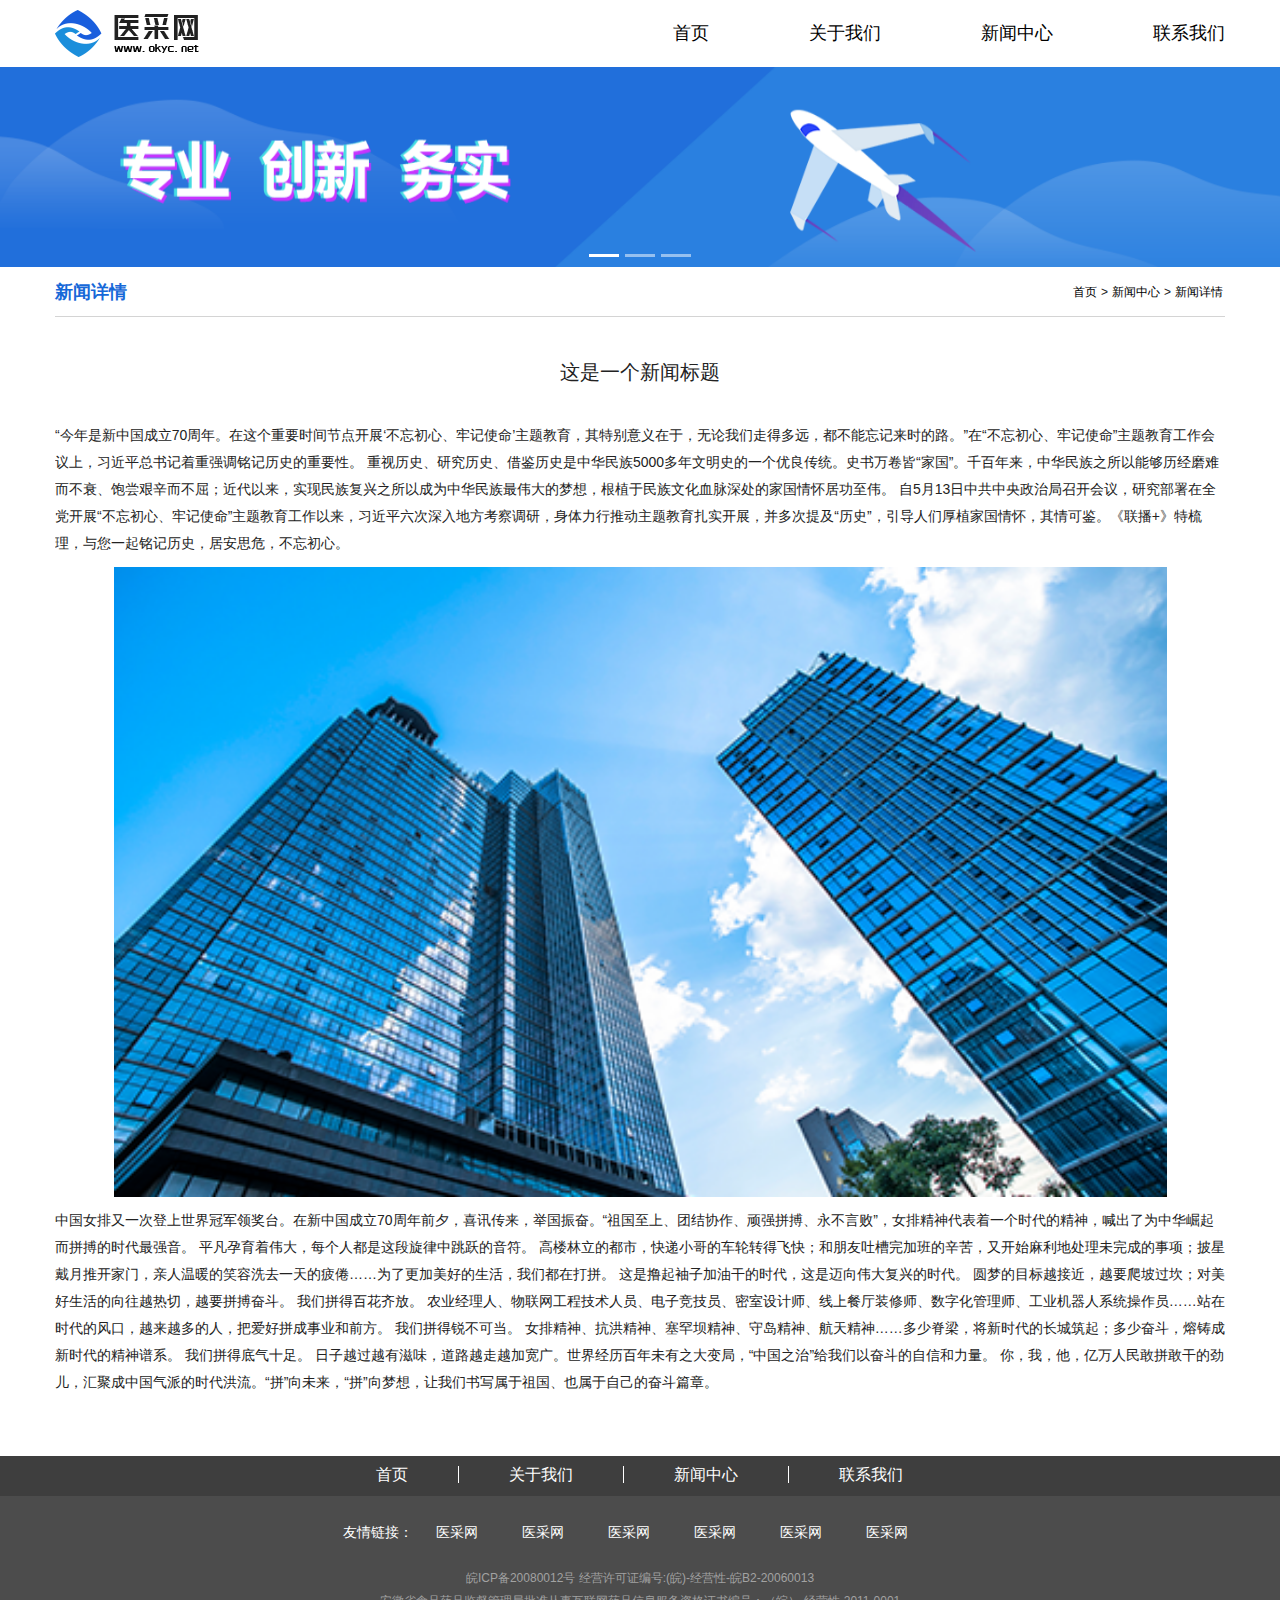
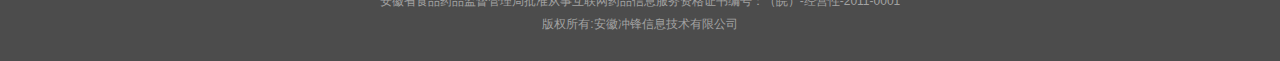
==== page/details.html @ b6b28434 "完善所有页面" ====
<!DOCTYPE html>
<html>

	<head>
		<meta charset="utf-8" />
		<meta name="viewport" content="width=device-width, initial-scale=1, shrink-to-fit=no">
		<link rel="stylesheet" href="../css/bootstrap.min.css" />
		<link rel="stylesheet" href="../css/index.css" />
		<title>新闻详情</title>
	</head>

	<body>
		<!--网页头部-->
		<header>
			<nav class="navbar navbar-expand-sm">
				<a class="navbar-brand" href="index.html">
					<img class="logo" src="../img/logo.png" />
				</a>
				<button class="navbar-toggler" type="button" data-toggle="collapse" data-target="#navbarSupportedContent" aria-controls="navbarSupportedContent" aria-expanded="false" aria-label="Toggle navigation">
				<span class="navbar-toggler-icon">
					<img src="../img/gd.png" />
				</span>
			</button>
				<div class="collapse navbar-collapse " id="navbarSupportedContent">
					<ul class="navbar-nav ml-auto">
						<li class="nav-item active">
							<a class="nav-link" href="index.html">首页</a>
						</li>
						<li class="nav-item">
							<a class="nav-link" href="aboutus.html">关于我们</a>
						</li>
						<li class="nav-item">
							<a class="nav-link" href="news.html">新闻中心</a>
						</li>
						<li class="nav-item">
							<a class="nav-link" href="contactus.html">联系我们</a>
						</li>
					</ul>
				</div>
			</nav>
		</header>
		<!--轮播-->
		<div class="minbanner">
			<div id="indexbanner" class="carousel slide" data-ride="carousel">
				<!-- 指示符 -->
				<ul class="carousel-indicators">
					<li data-target="#indexbanner" data-slide-to="0" class="active"></li>
					<li data-target="#indexbanner" data-slide-to="1"></li>
					<li data-target="#indexbanner" data-slide-to="2"></li>
				</ul>
				<!-- 轮播图片 -->
				<div class="carousel-inner">
					<div class="carousel-item active">
						<img src="../img/minbanner.png">
					</div>
					<div class="carousel-item">
						<img src="../img/minbanner.png">
					</div>
					<div class="carousel-item">
						<img src="../img/minbanner.png">
					</div>
				</div>
			</div>
		</div>
		<!--主体-->
		<div class="abmain centered">
			<h1>
				<span>新闻详情</span>
				<ul>
					<li><a href="index.html">首页 </a></li>
					<li>></li>
					<li><a href="aboutus.html">新闻中心</a></li>
					<li>></li>
					<li><a href="">新闻详情</a></li>
				</ul>
			</h1>
			<!--富文本-->
			<div class="content">
				<h1>这是一个新闻标题</h1>
				<p>“今年是新中国成立70周年。在这个重要时间节点开展‘不忘初心、牢记使命’主题教育，其特别意义在于，无论我们走得多远，都不能忘记来时的路。”在“不忘初心、牢记使命”主题教育工作会议上，习近平总书记着重强调铭记历史的重要性。 重视历史、研究历史、借鉴历史是中华民族5000多年文明史的一个优良传统。史书万卷皆“家国”。千百年来，中华民族之所以能够历经磨难而不衰、饱尝艰辛而不屈；近代以来，实现民族复兴之所以成为中华民族最伟大的梦想，根植于民族文化血脉深处的家国情怀居功至伟。 自5月13日中共中央政治局召开会议，研究部署在全党开展“不忘初心、牢记使命”主题教育工作以来，习近平六次深入地方考察调研，身体力行推动主题教育扎实开展，并多次提及“历史”，引导人们厚植家国情怀，其情可鉴。《联播+》特梳理，与您一起铭记历史，居安思危，不忘初心。
				</p>
				<img src="../img/abi.png" />
				<p>中国女排又一次登上世界冠军领奖台。在新中国成立70周年前夕，喜讯传来，举国振奋。“祖国至上、团结协作、顽强拼搏、永不言败”，女排精神代表着一个时代的精神，喊出了为中华崛起而拼搏的时代最强音。 平凡孕育着伟大，每个人都是这段旋律中跳跃的音符。 高楼林立的都市，快递小哥的车轮转得飞快；和朋友吐槽完加班的辛苦，又开始麻利地处理未完成的事项；披星戴月推开家门，亲人温暖的笑容洗去一天的疲倦……为了更加美好的生活，我们都在打拼。 这是撸起袖子加油干的时代，这是迈向伟大复兴的时代。 圆梦的目标越接近，越要爬坡过坎；对美好生活的向往越热切，越要拼搏奋斗。 我们拼得百花齐放。 农业经理人、物联网工程技术人员、电子竞技员、密室设计师、线上餐厅装修师、数字化管理师、工业机器人系统操作员……站在时代的风口，越来越多的人，把爱好拼成事业和前方。 我们拼得锐不可当。 女排精神、抗洪精神、塞罕坝精神、守岛精神、航天精神……多少脊梁，将新时代的长城筑起；多少奋斗，熔铸成新时代的精神谱系。 我们拼得底气十足。 日子越过越有滋味，道路越走越加宽广。世界经历百年未有之大变局，“中国之治”给我们以奋斗的自信和力量。 你，我，他，亿万人民敢拼敢干的劲儿，汇聚成中国气派的时代洪流。“拼”向未来，“拼”向梦想，让我们书写属于祖国、也属于自己的奋斗篇章。
				</p>
			</div>
		</div>
		<div id="footer"></div>
		<script type="text/javascript" src="../js/jquery-3.4.1.min.js"></script>
		<script type="text/javascript" src="../js/bootstrap.min.js"></script>
		<script type="text/javascript" src="../js/main.js"></script>
		<script>
		</script>
	</body>

</html>
---- css/index.css ----
html, body, div, span, applet, object, iframe, h1, h2, h3, h4, h5, h6, p, blockquote, pre, a, abbr, acronym, address, big, cite, code, del, dfn, em, img, ins, kbd, q, s, samp, small, strike, strong, sub, sup, tt, var, b, u, i, center, dl, dt, dd, ol, ul, li, fieldset, form, label, legend, table, caption, tbody, tfoot, thead, tr, th, td, article, aside, canvas, details, embed, figure, figcaption, footer, header, hgroup, menu, nav, output, ruby, section, summary, time, mark, audio, video {
  margin: 0;
  padding: 0;
  border: 0;
  outline: none;
  -webkit-box-sizing: border-box;
  -moz-box-sizing: border-box;
  box-sizing: border-box;
}
ol,
ul {
	list-style: none;
}
img {
	object-fit: cover;
	display: block;
	border: none;
}
a:link {
	color: #000000;
	text-decoration: none;
}
a:hover {
	color: #000000;
	text-decoration: none;
}
a:visited {
	color: #000000;
	text-decoration: none;
}
blockquote,
q {
	quotes: none;
}
.clear {
	clear: both;
}
button {
	outline: none !important;
	border: none;
	cursor: pointer;
}
.centered{
	width: 1170px;
	margin: 0 auto;
}
.row{
	padding: 0;
	margin: 0;
}
/*头部*/
header{
	width: 100%;
}
header .htop{
	width: 100%;
	height: 50px;
	background-color: #f9f9f9;
}
header .htop p{
	font-size: 14px;
	line-height: 50px;
	color: #5e5e5e;
	float: left;
}
header .htop .login{
	font-size: 14px;
	line-height: 50px;
	color: #5e5e5e;
	float: left;
	margin-left: 0;
}
header .htop .loginIcon{
	display: block;
	float: left;
	margin: 17px 10px 0 10px;
}
header .htop a{
	color: #1162f6;
	font-size: 14px;
	line-height: 50px;
	margin-left: 10px;
}
header .right{
	float: right;
}
header .htop .left{
	float: left;
}
header .right img{
	margin: 17px 10px 0 10px;
	display: block;
	float: left;
}
header .right p{
	float: left;
	cursor: pointer;
}
header .right span{
	display: block;
	float: left;
	margin: 0 20px;
	line-height: 45px;
}
header .navbar {
	width: 1170px;
	margin: 0 auto;
	padding: 0;
}
header .navbar .nav-link {
	font-size: 18px;
}
header .navbar .nav-item {
	height: 67px;
	line-height: 67px;
	margin-left: 100px;
	text-align: center;
}
header .navbar .nav-item a{
	padding: 0 !important;
}
header .navbar-toggler-icon img{
	display: block;
	width: 40px;
    margin-top: -2px;
}
/*轮播*/
.banner img{
	display: block;
	object-fit: inherit;
	width: 100%;
	height: 436px;
}
.minbanner img{
	display: block;
	object-fit: inherit;
	width: 100%;
	height: 200px;
}
/*首页关于我们*/
.title{
	display: block;
	margin: 45px auto;
	cursor: pointer;
}
.aboutUs{
	padding-bottom: 60px;
}
.aboutUs h1{
	font-size: 20px;
	color: #333333;
	margin-bottom: 25px;
	margin-top: 10px;
	font-weight: bold;
}
.aboutUs p{
	font-size: 14px;
	color: #333333;
	line-height: 26px;
}
.aboutUs .right{
	padding-left: 60px;
}
.aboutUs .left img{
	display: block;
	width: 100%;
	height: 300px;
	object-fit: cover;
}
/*首页新闻中心*/
.newsCenter{
	width: 100%;
	height: auto;
	background-color: #f5f5f5;
	overflow: hidden;
	padding-bottom: 40px;
}
.newsCenter section{
	width: 100%;
	height: 250px;
	background: url(../img/largestuwi2zob85a.png) no-repeat;
	position: relative;
}
.newsCenter section .right{
	position: absolute;
	top: 25px;
	right: 0;
	width: 700px;
	height: 200px;
	background-color: #FFFFFF;
	padding:27px 46px;
	color: #333333;
}
.newsCenter section .right h2{
	font-size: 18px;
	margin-bottom: 10px;
}
.newsCenter section .right h1{
	width: 100%;
	font-size: 24px;
	opacity: .85;
	padding-bottom: 15px;
	border-bottom: 1px dashed #333333;
}
.newsCenter section .right p{
	font-size: 14px;
	opacity: .5;
	margin-top: 17px;
}
.newsCenter section .right span{
	display: block;
	background-color: #f1f1f1;
	width: 136px;
    height: 40px;
    line-height: 40px;
	position: absolute;
	border: 0;
	right: 0;
	text-align: center;
	font-size: 14px;
	color: #666666;
	opacity: .8;
}
.newsCenter section .right span img{
	display: block;
	margin: 0 auto;
	width: 22px;
	float: left;
	margin-top: 13px;
	margin-left: 17px;
}
.newsCenter section .right b{
	font-size: 16px;
}
.newsCenter .newsList{
	margin-top: 35px;
}
.newsCenter .newsList li{
	width: 100%;
	padding: 33px;
	margin-bottom: 20px;
	transition: all 0.5s;
}
.newsCenter .newsList li:hover{
	cursor: pointer;
	box-shadow:0px 0px 7px 0px #C6C8CA ;
	-webkit-box-shadow:0px 0px 7px 0px #C6C8CA ;
	-moz-box-shadow:0px 0px 7px 0px #C6C8CA ;
	border-right: 14px solid #16cef4;
	transition: all 0.5s;
}
.newsCenter .newsList li time{
	display: block;
	float: left;
	margin-right: 30px;
}
.newsCenter .newsList li time p:first-child{
	font-size:45px;
	color: #535353;
	height: 50px;
    line-height: 50px;
}
.newsCenter .newsList li time p:last-child{
	font-size:22px;
	color: #333333;
}
.newsCenter .newsList li h1{
	font-size: 20px;
	color: #333333;
	font-weight: bold;
	margin: 10px 0;
}
.newsCenter .newsList li p{
	font-size: 12px;
	color: #333333;
	-webkit-line-clamp: 2;
	display: -webkit-box;
	-webkit-box-orient: vertical;
	overflow: hidden;
}
.newsCenter .more{
	width: 180px;
	height: 57px;
	line-height: 57px;
	text-align: center;
	background-color: #1668d8;
	color: #FFFFFF;
	font-size: 18px;
	display: block;
	margin: 30px auto;
}
.map .my-map{
	position: relative;
}
.map .my-map #mapContainer{
	width: 100%;
	height: 300px;
	margin-top: 70px;
	margin-bottom: -125px;
}
.map p{
	background-color: #3e3e3e;
	width: 100%;
	height: 130px;
}
.map section{
	width: 540px;
	height: auto;
	background-color: #FFFFFF;
	right: 50px;
	top: 60px;
	position: absolute;
	z-index: 99;
	display: block;
	padding: 34px 43px;
	color: #616161;
}
.map section h1{
	font-size: 24px;
}
.map section h2{
	font-size: 14px;
	margin: 15px 0 10px 0;
}
.map section h3{
	font-size: 12px;
	opacity: 0.5;
}
.map section a{
	font-size: 16px;
	color: #ff7a0e !important;
	margin-top: 5px;
	display: block;
	float: left;
	margin-right: 15px;
}
.map section span{
	position: absolute;
	width: 48px;
	height: 52px;
	background-color: #ffd44d;
	display: block;
	top: 30px;
    left: -24px;
    line-height: 52px;
    text-align: center;
    color: #333333;
    font-size: 21px;
}
footer{
	width: 100%;
	background-color: #4c4c4c;
	padding-bottom: 28px;
}
footer .footerTop{
	background-color: #3e3e3e;
	width: 100%;
}
footer ul {
	width: 628px;
	height: 40px;
	color: #FFFFFF;
	margin: 0 auto;
}
footer ul li{
	float: left;
	padding: 0 50px;
	margin-top: 10px;
    line-height: 17px;
	border-right:1px solid #FFFFFF
}
footer ul li:last-child{
	border: none;
}
footer section{
	width: 717px;
	color: #FFFFFF;
	margin: 0 auto;
}
footer section p{
	font-size: 14px;
	width: 595px;
    margin: 26px auto ;
}
footer section p a{
	padding: 0 20px;
	color: #FFFFFF !important;
}
footer section span{
	display: block;
	width: 100%;
	text-align: center;
	font-size: 12px;
	color: #a2a2a2;
	margin-top: 5px;
}
/*关于我们页面*/

.abmain h1{
	height: 50px;
	line-height: 50px;
	border-bottom: 1px solid #d4d4d4;
}
.abmain h1 span{
	font-size: 18px;
	color: #1668d8;
	font-weight: bold;
	display: block;
	float: left;
}
.abmain h1 ul{
	float: right;
}
.abmain h1 ul li{
	float: left;
	font-size: 12px;
	color: #222222;
	margin: 0 2px;
}
.content{
	font-size: 14px;
	line-height: 27px;
	color: #222222;
	padding-top: 30px;
	width: 100%;
	overflow: hidden;
	padding-bottom: 60px;
}
.content h1{
	width: 100%;
	text-align: center;
	font-size: 20px;
	margin-bottom: 25px;
	border: none;
}
.content img{
	display: block;
	width: 90%;
	margin: 10px auto;
}
.abmain .newsBox{
	margin-top: 35px;
	padding-bottom: 40px;
}
.abmain .newsBox li{
	width: 100%;
	height: 180px;
	position: relative;
	margin-bottom: 40px;
	cursor: pointer;
}

.abmain .newsBox li img{
	display: block;
	float: left;
	width: 260px;
	height: 180px;
	object-fit: cover;
	margin-right: 35px;
}
.abmain .newsBox li h2{
	font-size: 18px;
	color: #1e1e1e;
	font-weight: bold;
	margin-bottom: 20px;
}
.abmain .newsBox li:hover h2{
	color: #2f78dc;
}
.abmain .newsBox li p{
	font-size: 12px;
	color: #6d6d6d;
	opacity: .8;
	line-height: 22px;
}
.abmain .newsBox time{
	width: 74%;
	position: absolute;
	bottom: 0;
}
.abmain .newsBox time span{
	display: block;
	float: left;
	background-color: #c9c9c9;
	font-size: 12px;
	color: #ffffff;
	padding: 2px 8px;
	margin-right: 15px;
	cursor: pointer;
}
.abmain .newsBox time p{
	font-size: 14px;
	color: #6d6d6d;
	float: right;
}
.contactus{
	width: 100%;
	padding-bottom: 370px;
}
.contactus .my-map{
	position: relative;
}
.contactus .my-map #mapContainer{
	width: 100%;
	height: 450px;
	margin-top: 30px;

}
.contactus section {
	width: 650px;
	height: 173px;
	background-color: #FFFFFF;
	position: absolute;
	top: 230px;
	left: 256px;
	border-left:2px solid #75a0c9 ;
	padding: 32px;
}
.contactus section ul li{
	font-size: 14px;
	color: #222222;
	margin-bottom: 24px;
}
.contactus section ul li span{
	margin-right: 28px;
	width: 15px;
	height: 15px;
	display: block;
	float: left;
}
.contactus h2{
	font-size: 24px;
	color: #222222;
	margin: 40px 0;
	width: 100%;
	text-align: center;
	background: url(../img/line.png) no-repeat center;
	background-position-y: 40px;
	padding-bottom: 26px;
}
.contactus textarea{
	width: 100%;
	height: 148px;
	padding: 10px 15px;
	border: 1px solid #d3d3d3;
}
.contactus label{
	padding: 0;
}
.contactus label:nth-child(2) input{
	width: 97%;
}
.contactus label:nth-child(3) input{
	width: 97%;
	float: right;
}
.contactus label:nth-child(4) input{
	width: 97%;
}
.contactus label:nth-child(5) input{
	width: 97%;
	float: right;
}
.contactus input{
	width: 100%;
	border: 1px solid #d3d3d3;
	padding: 10px 15px;
	margin-top: 20px;
}
.contactus button{
	width: 150px;
	height: 40px;
	background-color: #1668d8;
	font-size: 18px;
	color: #ffffff;
	text-align: center;
	line-height: 40px;
	margin-top: 20px;
}
/**/
@media (max-width: 1170px) {
	.centered{
		width: 100%;
	}
	header .htop .right{
		display: none;
	}
	header .htop .left{
		padding-left: 15px;
	}
	header .navbar{
		width: 100%;
		padding: 0 10px;
	}
	header .navbar .nav-link {
		font-size: 16px;
	}
	header .navbar .nav-item {
		width: 50%;
		text-align: center;
		float: left;
		margin-left: 0;
		height: 50px;
		line-height: 50px;
	}
	header .navbar-nav {
		display: inherit;
	}
	.banner img{
		height: 200px;
		object-fit: cover;
	}
	.minbanner img{
		height: 110px;
		object-fit: inherit;
	}
	.aboutUs .right{
		padding-left: 15px;
	}
	.title{
		width: 160px;
	}
	.newsCenter .title{
		width: 260px;
	}
	.aboutUs h1{
		margin: 25px 0;
	}
	.aboutUs .left img{
		height: 260px;
	}
	.aboutUs section div:first-child{
		display: none;
	}
	.newsCenter section{
		background-size: 100% 100%;
	}
	.newsCenter section .right{
		width: 90%;
		margin-left: 5%;
		padding: 15px;
	}
	.newsCenter section .right h2{
		font-size: 14px;
	}
	.newsCenter section .right h1{
		font-size: 16px;
	}
	.newsCenter section .right span{
		background-color: inherit;
		bottom: 0px;
	}
	footer ul li{
		width: 24.5%;
		font-size: 12px;
		text-align: center;
		padding: 0;
	}
	footer ul{
		width: 100%;
	}
	footer section{
		width: 100%;
	}
	footer section p{
		width: 294px;
	}
	.map .my-map #mapContainer{
		width: 100%;
		margin-top: 0;
		margin-bottom: 194px;
	}
	.map section{
		width: 100%;
		right: 0;
		top: inherit;
		bottom: -194px;
	}
	.map section span{
		display: none;
	}
	.map p{
		display: none;
	}
	.abmain .newsBox li img{
		width: 100%;
		float: left;
		margin-bottom: 15px;
	}
	.abmain .newsBox li{
		height: auto;
		margin-bottom: 60px;
	}
	.abmain .newsBox time{
		bottom: -28px;
		width: 100%;
	}
	.abmain {
		padding: 0 10px;
	}
	.contactus section{
		width: 100%;
		height: 145px;
    top: inherit; 
    margin-top: 21px;
    left: inherit; 
    padding: 15px;
	}
	.contactus section ul li span {
    margin-right: 14px;
    margin-top: 4px;
  }
  .contactus h2{
  	margin-top: 210px;
  }
  .contactus .my-map #mapContainer{
  	height: 250px;
  }
  .contactus label input{
  	width: 100% !important;
  }
  .contactus button{
  	margin: 0 auto;
  	display: block;
  	margin-top: 40px;
  }
  .contactus {
  	padding-bottom: 100px;
  }
}
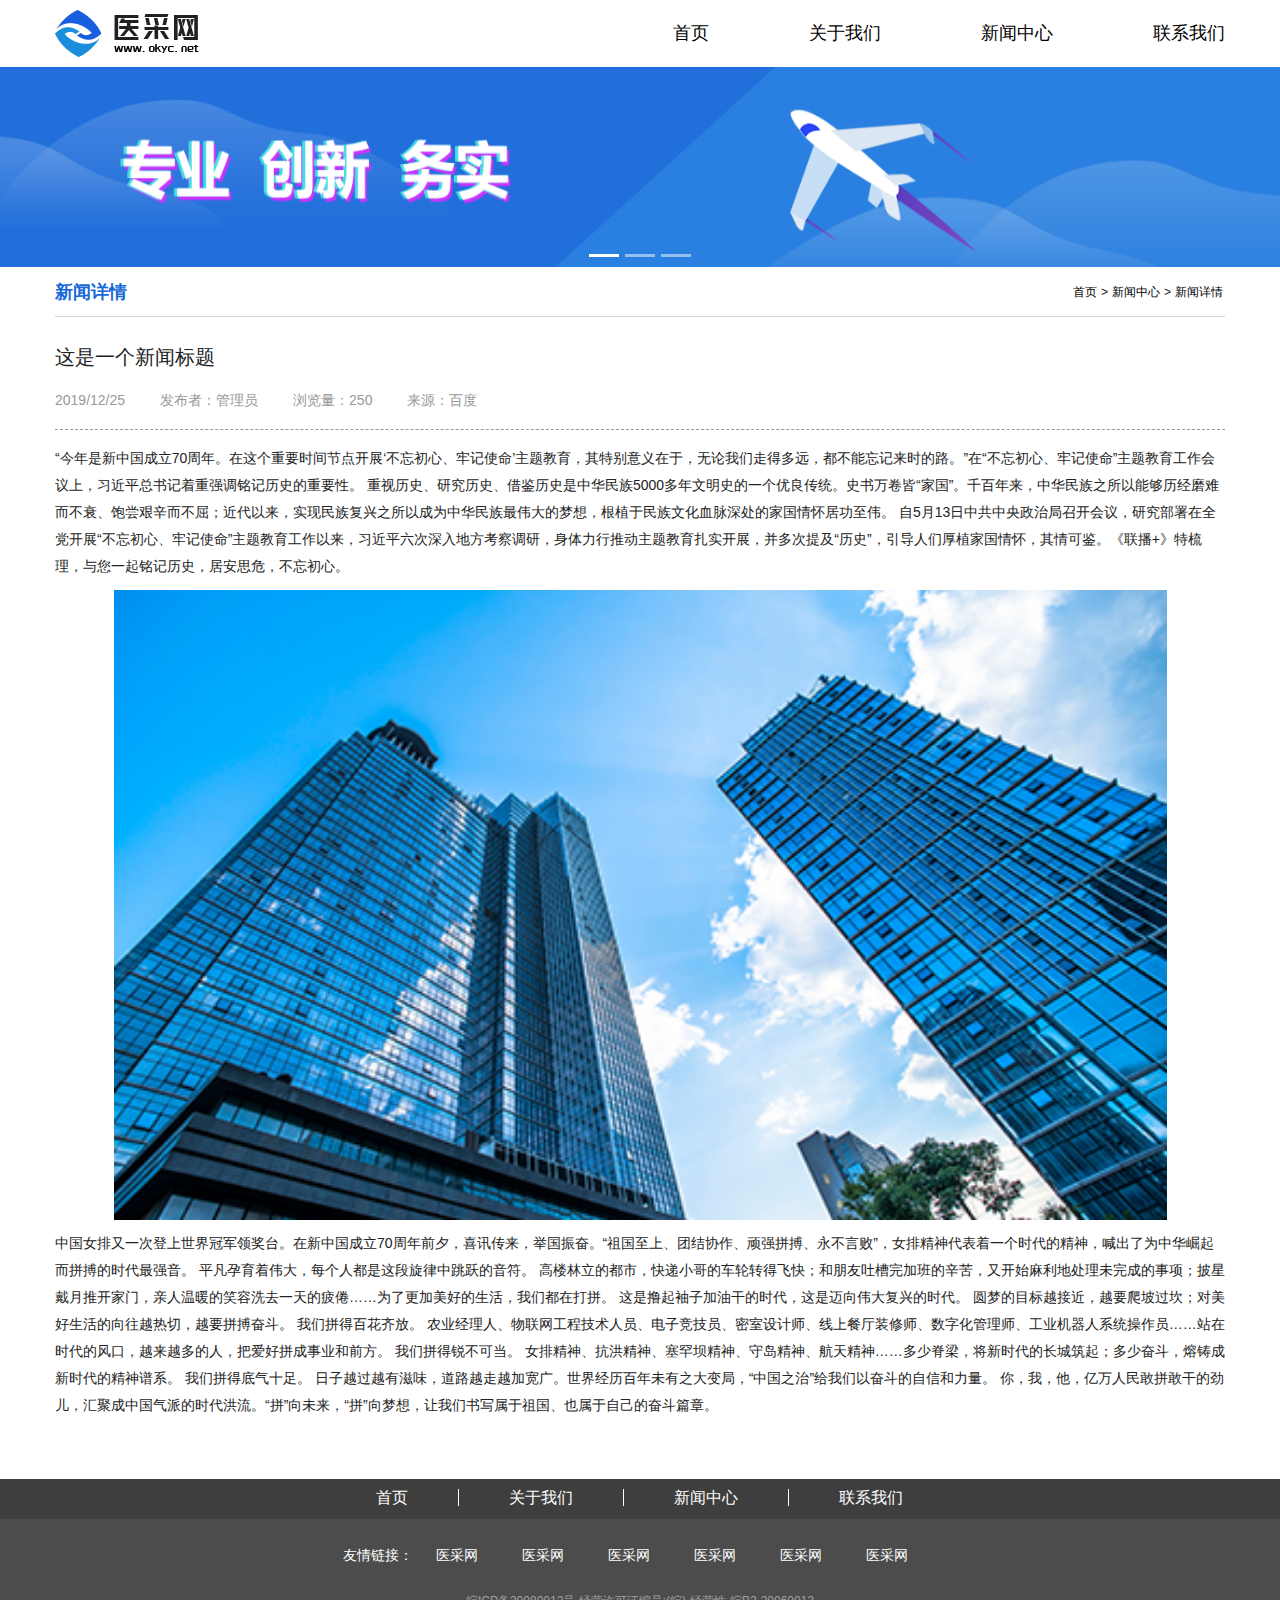
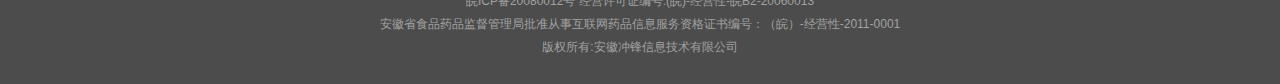
==== commit 9d61f3b4: "修改详情页" ====
--- a/page/details.html
+++ b/page/details.html
@@ -77,11 +77,19 @@
 			<!--富文本-->
 			<div class="content">
 				<h1>这是一个新闻标题</h1>
-				<p>“今年是新中国成立70周年。在这个重要时间节点开展‘不忘初心、牢记使命’主题教育，其特别意义在于，无论我们走得多远，都不能忘记来时的路。”在“不忘初心、牢记使命”主题教育工作会议上，习近平总书记着重强调铭记历史的重要性。 重视历史、研究历史、借鉴历史是中华民族5000多年文明史的一个优良传统。史书万卷皆“家国”。千百年来，中华民族之所以能够历经磨难而不衰、饱尝艰辛而不屈；近代以来，实现民族复兴之所以成为中华民族最伟大的梦想，根植于民族文化血脉深处的家国情怀居功至伟。 自5月13日中共中央政治局召开会议，研究部署在全党开展“不忘初心、牢记使命”主题教育工作以来，习近平六次深入地方考察调研，身体力行推动主题教育扎实开展，并多次提及“历史”，引导人们厚植家国情怀，其情可鉴。《联播+》特梳理，与您一起铭记历史，居安思危，不忘初心。
-				</p>
-				<img src="../img/abi.png" />
-				<p>中国女排又一次登上世界冠军领奖台。在新中国成立70周年前夕，喜讯传来，举国振奋。“祖国至上、团结协作、顽强拼搏、永不言败”，女排精神代表着一个时代的精神，喊出了为中华崛起而拼搏的时代最强音。 平凡孕育着伟大，每个人都是这段旋律中跳跃的音符。 高楼林立的都市，快递小哥的车轮转得飞快；和朋友吐槽完加班的辛苦，又开始麻利地处理未完成的事项；披星戴月推开家门，亲人温暖的笑容洗去一天的疲倦……为了更加美好的生活，我们都在打拼。 这是撸起袖子加油干的时代，这是迈向伟大复兴的时代。 圆梦的目标越接近，越要爬坡过坎；对美好生活的向往越热切，越要拼搏奋斗。 我们拼得百花齐放。 农业经理人、物联网工程技术人员、电子竞技员、密室设计师、线上餐厅装修师、数字化管理师、工业机器人系统操作员……站在时代的风口，越来越多的人，把爱好拼成事业和前方。 我们拼得锐不可当。 女排精神、抗洪精神、塞罕坝精神、守岛精神、航天精神……多少脊梁，将新时代的长城筑起；多少奋斗，熔铸成新时代的精神谱系。 我们拼得底气十足。 日子越过越有滋味，道路越走越加宽广。世界经历百年未有之大变局，“中国之治”给我们以奋斗的自信和力量。 你，我，他，亿万人民敢拼敢干的劲儿，汇聚成中国气派的时代洪流。“拼”向未来，“拼”向梦想，让我们书写属于祖国、也属于自己的奋斗篇章。
-				</p>
+				<ul>
+					<li>2019/12/25</li>
+					<li>发布者：管理员</li>
+					<li>浏览量：250</li>
+					<li>来源：百度</li>
+				</ul>
+				<div class="">
+					<p>“今年是新中国成立70周年。在这个重要时间节点开展‘不忘初心、牢记使命’主题教育，其特别意义在于，无论我们走得多远，都不能忘记来时的路。”在“不忘初心、牢记使命”主题教育工作会议上，习近平总书记着重强调铭记历史的重要性。 重视历史、研究历史、借鉴历史是中华民族5000多年文明史的一个优良传统。史书万卷皆“家国”。千百年来，中华民族之所以能够历经磨难而不衰、饱尝艰辛而不屈；近代以来，实现民族复兴之所以成为中华民族最伟大的梦想，根植于民族文化血脉深处的家国情怀居功至伟。 自5月13日中共中央政治局召开会议，研究部署在全党开展“不忘初心、牢记使命”主题教育工作以来，习近平六次深入地方考察调研，身体力行推动主题教育扎实开展，并多次提及“历史”，引导人们厚植家国情怀，其情可鉴。《联播+》特梳理，与您一起铭记历史，居安思危，不忘初心。
+					</p>
+					<img src="../img/abi.png" />
+					<p>中国女排又一次登上世界冠军领奖台。在新中国成立70周年前夕，喜讯传来，举国振奋。“祖国至上、团结协作、顽强拼搏、永不言败”，女排精神代表着一个时代的精神，喊出了为中华崛起而拼搏的时代最强音。 平凡孕育着伟大，每个人都是这段旋律中跳跃的音符。 高楼林立的都市，快递小哥的车轮转得飞快；和朋友吐槽完加班的辛苦，又开始麻利地处理未完成的事项；披星戴月推开家门，亲人温暖的笑容洗去一天的疲倦……为了更加美好的生活，我们都在打拼。 这是撸起袖子加油干的时代，这是迈向伟大复兴的时代。 圆梦的目标越接近，越要爬坡过坎；对美好生活的向往越热切，越要拼搏奋斗。 我们拼得百花齐放。 农业经理人、物联网工程技术人员、电子竞技员、密室设计师、线上餐厅装修师、数字化管理师、工业机器人系统操作员……站在时代的风口，越来越多的人，把爱好拼成事业和前方。 我们拼得锐不可当。 女排精神、抗洪精神、塞罕坝精神、守岛精神、航天精神……多少脊梁，将新时代的长城筑起；多少奋斗，熔铸成新时代的精神谱系。 我们拼得底气十足。 日子越过越有滋味，道路越走越加宽广。世界经历百年未有之大变局，“中国之治”给我们以奋斗的自信和力量。 你，我，他，亿万人民敢拼敢干的劲儿，汇聚成中国气派的时代洪流。“拼”向未来，“拼”向梦想，让我们书写属于祖国、也属于自己的奋斗篇章。
+					</p>
+				</div>
 			</div>
 		</div>
 		<div id="footer"></div>
--- a/css/index.css
+++ b/css/index.css
@@ -428,10 +428,24 @@
 }
 .content h1{
 	width: 100%;
-	text-align: center;
+	text-align: left;
 	font-size: 20px;
-	margin-bottom: 25px;
+	margin-bottom: 5px;
 	border: none;
+	margin-top: -15px;
+}
+.content ul {
+	width: 100%;
+	overflow: auto;
+	padding-bottom: 15px;
+	margin-bottom: 15px;
+	border-bottom: 1px dashed #999999;
+}
+.content ul li{
+	font-size: 14px;
+	color: #999999;
+	float: left;
+	margin-right: 35px;
 }
 .content img{
 	display: block;
@@ -727,4 +741,8 @@
   .contactus {
   	padding-bottom: 100px;
   }
+  .content ul li{
+  	font-size: 12px;
+  	margin-right: 15px;
+  }
 }